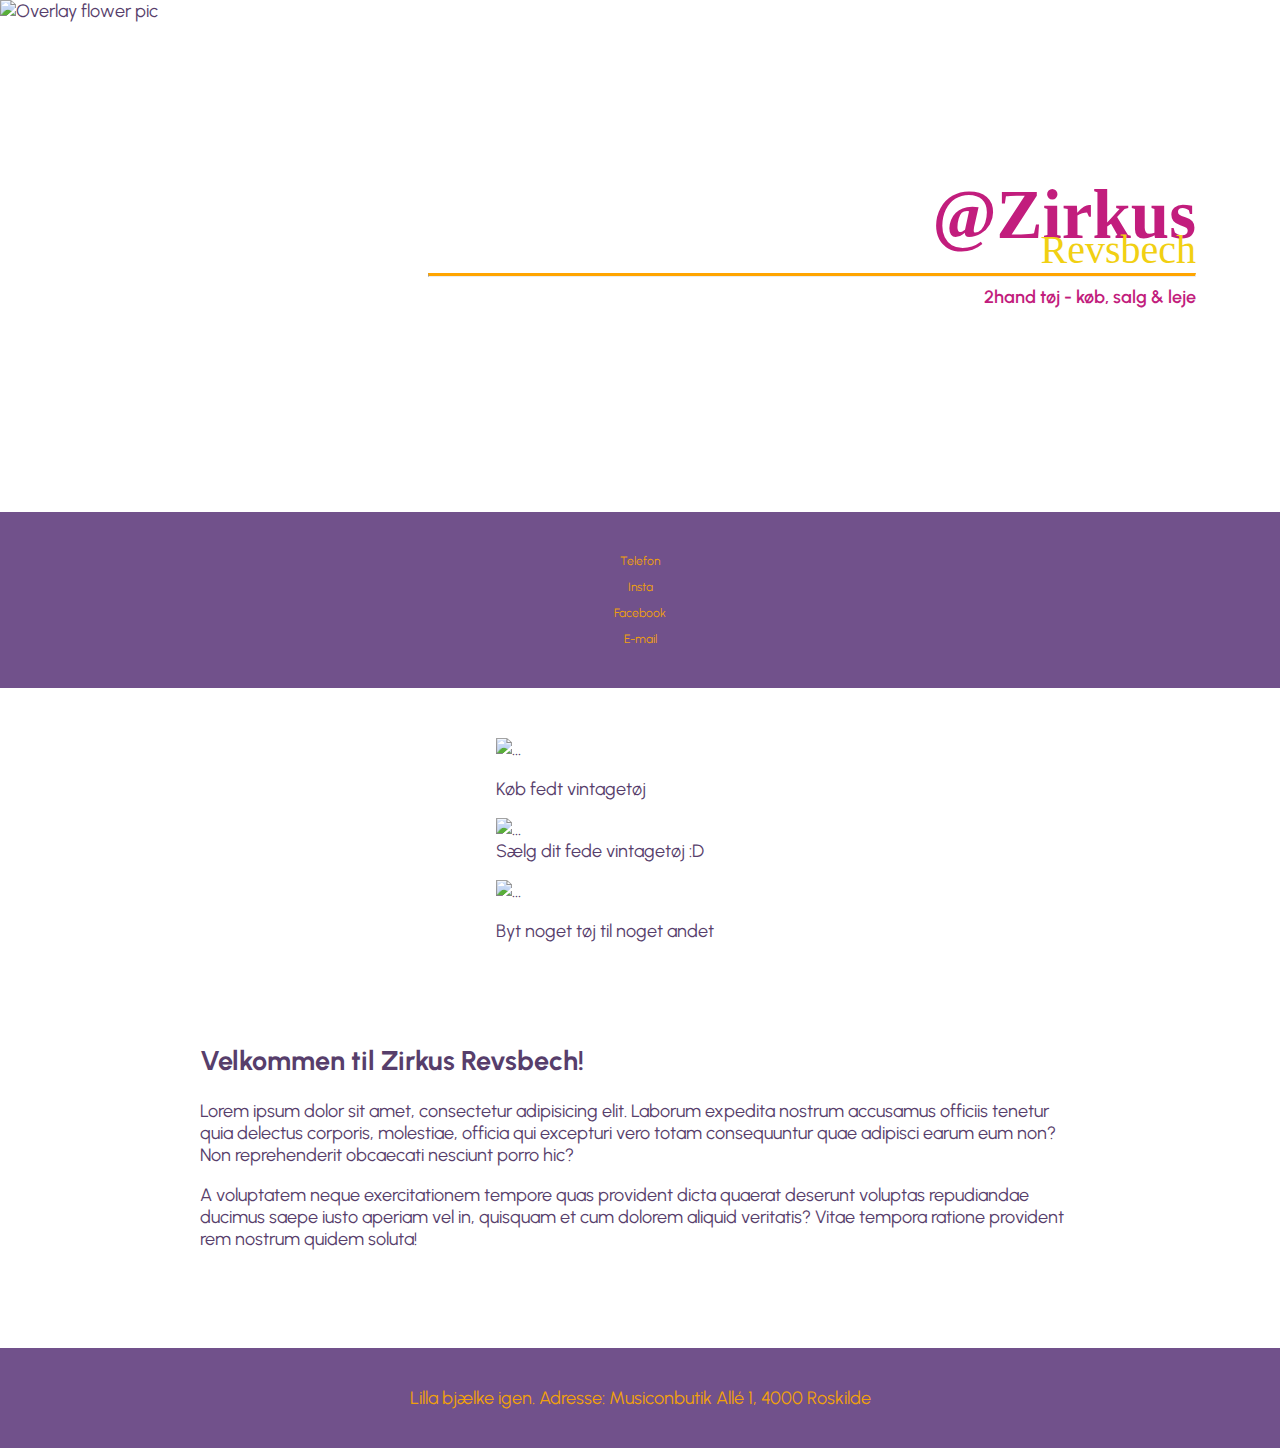
==== zirkusrevsbech/index.html @ bc8500e8 "projects directory for adding future static projects" ====
<!DOCTYPE html>
<html lang="da">
<head>
    <meta charset="UTF-8">
    <meta http-equiv="X-UA-Compatible" content="IE=edge">
    <meta name="viewport" content="width=device-width, initial-scale=1.0">
    <meta name="robots" content="noindex">
    <title>Zirkus Revsbech Dev</title>

    <link rel="preconnect" href="https://fonts.googleapis.com">
    <link rel="preconnect" href="https://fonts.gstatic.com" crossorigin>
    <link href="https://fonts.googleapis.com/css2?family=Urbanist:ital,wght@0,100;0,200;0,300;1,100;1,200;1,300&display=swap" rel="stylesheet">
    <link href="https://cdn.jsdelivr.net/npm/bootstrap@5.0.2/dist/css/bootstrap.min.css" rel="stylesheet" integrity="sha384-EVSTQN3/azprG1Anm3QDgpJLIm9Nao0Yz1ztcQTwFspd3yD65VohhpuuCOmLASjC" crossorigin="anonymous">
    <script src="https://cdn.jsdelivr.net/npm/bootstrap@5.0.2/dist/js/bootstrap.bundle.min.js" integrity="sha384-MrcW6ZMFYlzcLA8Nl+NtUVF0sA7MsXsP1UyJoMp4YLEuNSfAP+JcXn/tWtIaxVXM" crossorigin="anonymous"></script>
    <script src="https://kit.fontawesome.com/603271f4a3.js" crossorigin="anonymous"></script>
    <link rel="stylesheet" href="styles.css">
</head>
<body>
    <img class="flowers" src="images/vippng.com-bohemian-png-2081643.png" alt="Overlay flower pic">
    <div class="head">
        <div class="titlebox shadow">
            <div class="title-content">

                <div class="zirkus">
                    @Zirkus
                </div>
                <div class="revsbech">
                    Revsbech
                </div>
                <hr style="color: orange; border-top: 3px solid orange;" class="ruler">
                <div class="slogan">2hand tøj - køb, salg & leje</div>
            </div>
        </div>
    </div>
    <div class="purple container-fluid subheader shadow">
        <div class="row social-icons">
            <div class="col-2 col-sm-1 p-0">
                <i class="fas fa-phone-square"></i>
                <p class="icon-title">
                    Telefon
                </p>
            </div>
            <div class="col-2 col-sm-1 p-0">
                <i class="fab fa-instagram-square"></i>
                <p class="icon-title">
                    Insta
                </p>
            </div>
            <div class="col-2 col-sm-1 p-0">
                <i class="fab fa-facebook-square"></i>
                <p class="icon-title">
                    Facebook
                </p>
            </div>
            <div class="col-2 col-sm-1 p-0">
                <i class="fas fa-envelope-square"></i>
                <p class="icon-title">
                    E-mail
                </p>
            </div>
        </div>
    </div>

<main>
    <div class="container-fluid cards">
        <div class="row justify-content-between">
            
            <div class="col col-12 col-md-3">
                
                <div class="card shadow" style="width: 18rem;">
                    <img src="images/clothes.jpeg" class="card-img-top" alt="...">
                    <div class="card-body">
                        <p class="card-text">Køb fedt vintagetøj</p>
                    </div>
                </div>
            </div>
            <div class="col col-12 col-md-3">
                <div class="card shadow" style="width: 18rem;">
                    <img src="images/clothes.jpeg" class="card-img-top" alt="...">
                    <div class="card-body">Sælg dit fede vintagetøj :D</p>
                    </div>
                </div>
            </div>
            <div class="col col-12 col-md-3">
                <div class="card shadow" style="width: 18rem;">
                    <img src="images/clothes.jpeg" class="card-img-top" alt="...">
                    <div class="card-body">
                        <p class="card-text">Byt noget tøj til noget andet </p>
                    </div>
                </div>
            </div>
        </div>
    </div>
    
    <div class="container-fluid">
        <div class="row">
            <div class="col myrow shadow">
                <h2>
                    Velkommen til Zirkus Revsbech!
                </h2>
                <p>
                    Lorem ipsum dolor sit amet, consectetur adipisicing elit. Laborum expedita nostrum accusamus officiis tenetur quia delectus corporis, molestiae, officia qui excepturi vero totam consequuntur quae adipisci earum eum non? Non reprehenderit obcaecati nesciunt porro hic? 
                </p>
                <p>
                    A voluptatem neque exercitationem tempore quas provident dicta quaerat deserunt voluptas repudiandae ducimus saepe iusto aperiam vel in, quisquam et cum dolorem aliquid veritatis? Vitae tempora ratione provident rem nostrum quidem soluta!
                </p>
            </div>
        </div>
    </div>
</main>
    
    <footer class="purple container-fluid shadow">
        <div class="row">
            <div class="col">
                Lilla bjælke igen. Adresse: Musiconbutik Allé 1, 4000 Roskilde
            </div>
        </div>
    </footer>
        
        
    </body>
    </html>
---- zirkusrevsbech/styles.css ----
html {
  padding: 0;
}

html body {
  margin: 0;
  padding-bottom: 100px;
  position: relative;
  min-height: 100vh;
  background-image: url("images/pastel_flowers.jpeg");
  background-repeat: repeat;
  background-size: 40%;
  background-attachment: fixed;
  color: #573e6b;
  font-family: 'Urbanist', sans-serif;
  font-weight: 400;
  font-size: 18px;
}

html body .container-fluid {
  margin-bottom: 50px;
}

html main {
  width: 100%;
  max-width: 1000px;
  margin: auto;
}

.flowers {
  width: 65%;
  position: absolute;
  left: 0;
  top: 0;
  z-index: 2;
}

.head {
  background: url("images/Anne-Sofie-visitkort.jpg") rgba(255, 255, 255, 0.3);
  height: 40vw;
  width: 100%;
  background-position: center;
  background-size: cover;
  display: -webkit-box;
  display: -ms-flexbox;
  display: flex;
  -webkit-box-align: center;
      -ms-flex-align: center;
          align-items: center;
  -webkit-box-pack: end;
      -ms-flex-pack: end;
          justify-content: flex-end;
}

@media only screen and (max-width: 662px) {
  .head {
    height: 265px;
  }
}

.head .titlebox {
  background-color: rgba(255, 255, 255, 0.6);
  height: 80%;
  width: 60%;
  margin-right: 5%;
  padding: 20px;
  display: -webkit-box;
  display: -ms-flexbox;
  display: flex;
}

.head .titlebox .title-content {
  margin: auto;
  width: 100%;
}

.head .titlebox .zirkus {
  color: #c21d7d;
  font-family: -webkit-pictograph;
  font-size: 69px;
  font-weight: 900;
  line-height: 21px;
}

.head .titlebox .revsbech {
  color: #f1d013;
  font-size: 40px;
  font-family: cursive;
}

@media only screen and (max-width: 662px) {
  .head .titlebox .zirkus {
    font-size: 12vw;
  }
  .head .titlebox .revsbech {
    font-size: 7vw;
  }
}

.head .titlebox hr {
  margin-top: 0;
}

.head .titlebox .slogan {
  color: #c21d7d;
  font-weight: 600;
}

.head .titlebox div {
  text-align: right;
}

.purple {
  width: 100%;
  background-color: #71518b;
  color: #f0a00b;
  text-align: center;
}

.purple .social-icons {
  -webkit-box-pack: center;
      -ms-flex-pack: center;
          justify-content: center;
}

.purple .social-icons .col-sm-1 {
  margin: 0 10px;
}

.purple .icon-title {
  font-size: 12px;
}

.purple .fab, .purple .fas {
  font-size: 2.6em;
}

.purple.subheader {
  overflow: hidden;
  padding: 30px 0;
}

.row {
  padding: 0 30px;
}

.row .col {
  padding: 0;
}

.cards .card {
  margin: auto;
  max-width: 100%;
  height: 100%;
}

.cards .col {
  margin-bottom: 15px;
}

.myrow {
  background-color: white;
  padding: 30px !important;
}

footer {
  margin-bottom: 0 !important;
  display: -webkit-box;
  display: -ms-flexbox;
  display: flex;
  -webkit-box-pack: center;
      -ms-flex-pack: center;
          justify-content: center;
  -webkit-box-align: center;
      -ms-flex-align: center;
          align-items: center;
  position: absolute;
  bottom: 0;
  width: 100%;
  height: 100px;
}
/*# sourceMappingURL=styles.css.map */
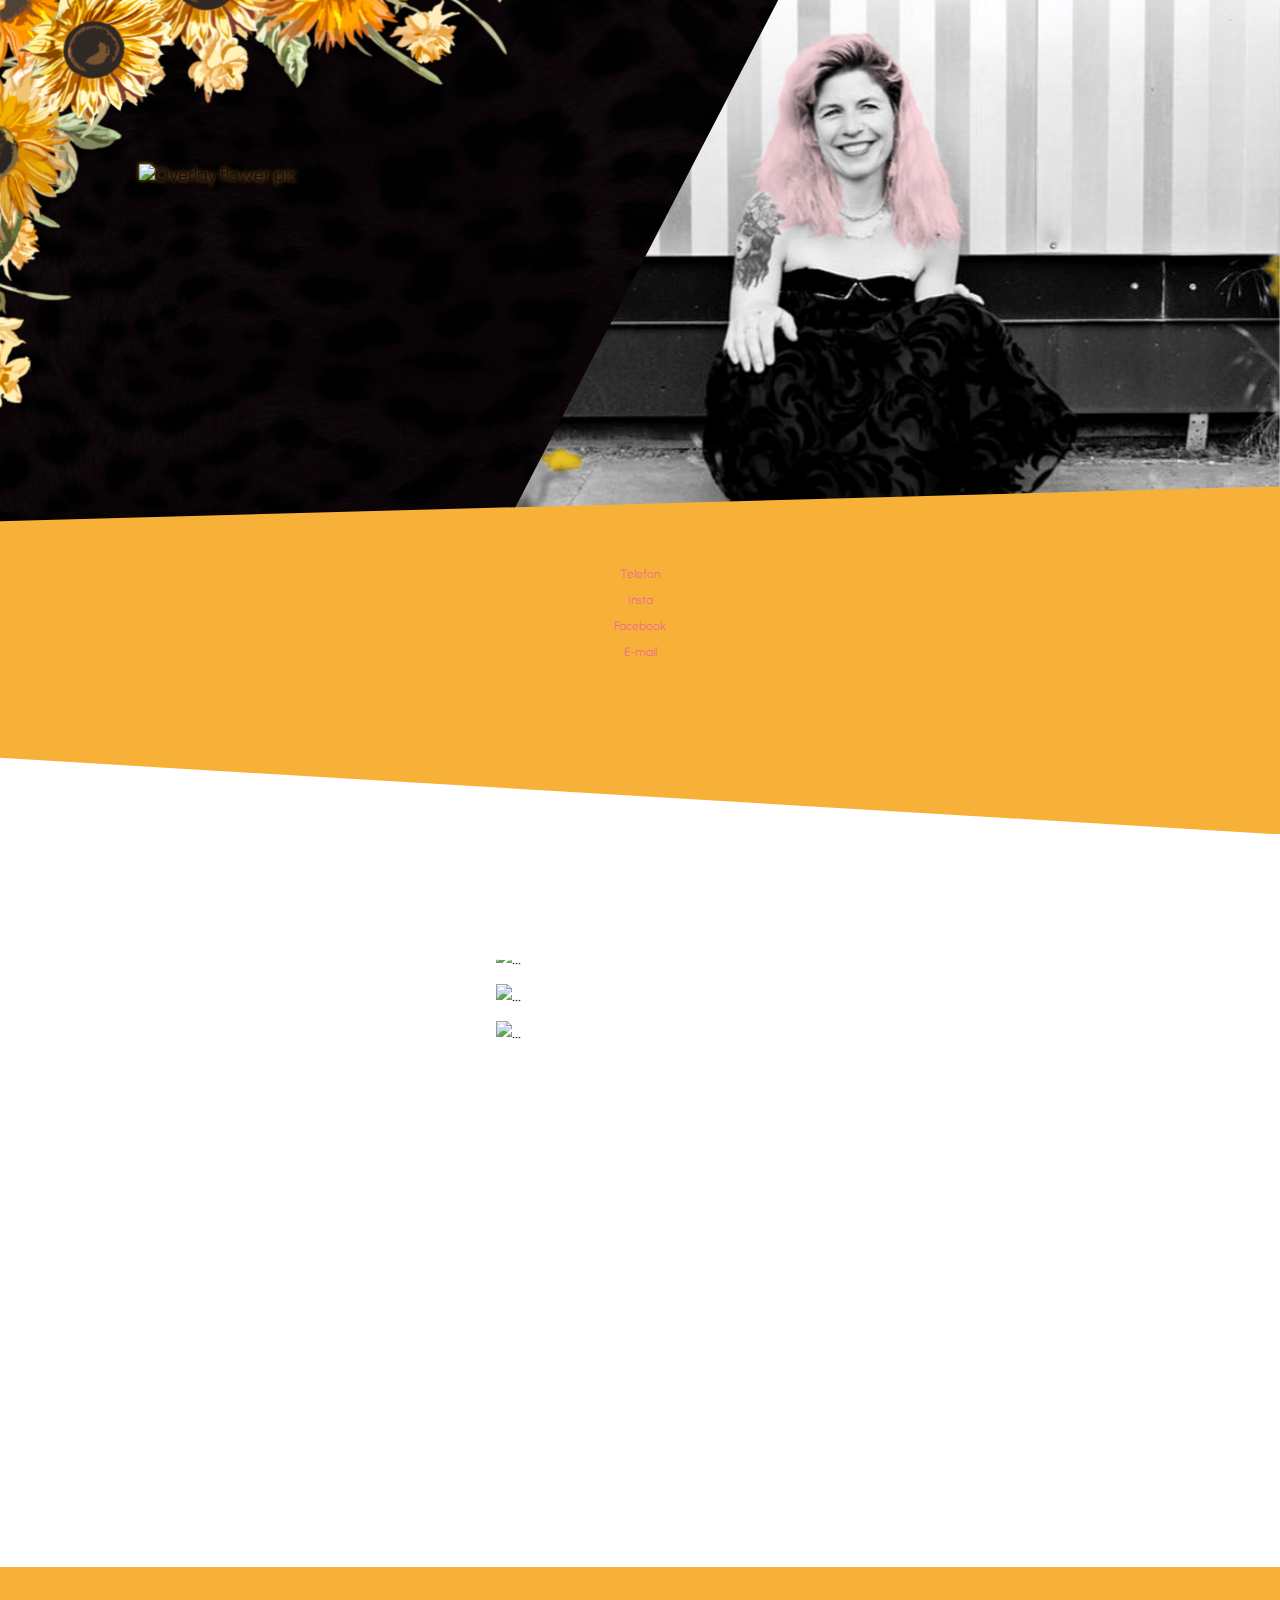
==== commit 7d6b2205: "sunflower theme" ====
--- a/zirkusrevsbech/index.html
+++ b/zirkusrevsbech/index.html
@@ -13,24 +13,26 @@
     <link href="https://cdn.jsdelivr.net/npm/bootstrap@5.0.2/dist/css/bootstrap.min.css" rel="stylesheet" integrity="sha384-EVSTQN3/azprG1Anm3QDgpJLIm9Nao0Yz1ztcQTwFspd3yD65VohhpuuCOmLASjC" crossorigin="anonymous">
     <script src="https://cdn.jsdelivr.net/npm/bootstrap@5.0.2/dist/js/bootstrap.bundle.min.js" integrity="sha384-MrcW6ZMFYlzcLA8Nl+NtUVF0sA7MsXsP1UyJoMp4YLEuNSfAP+JcXn/tWtIaxVXM" crossorigin="anonymous"></script>
     <script src="https://kit.fontawesome.com/603271f4a3.js" crossorigin="anonymous"></script>
-    <link rel="stylesheet" href="styles.css">
+    <script src="src/scripts/include.js"></script>
+    <link rel="stylesheet" href="src/styles/styles.css">
 </head>
 <body>
-    <img class="flowers" src="images/vippng.com-bohemian-png-2081643.png" alt="Overlay flower pic">
+    <img class="flowers" src="images/Solsikkehjorne.png" alt="Overlay flower pic">
     <div class="head">
-        <div class="titlebox shadow">
+        <div class="lefthead">
+            <div class="bg-wrapper"></div>
             <div class="title-content">
-
-                <div class="zirkus">
-                    @Zirkus
-                </div>
-                <div class="revsbech">
-                    Revsbech
-                </div>
-                <hr style="color: orange; border-top: 3px solid orange;" class="ruler">
-                <div class="slogan">2hand tøj - køb, salg & leje</div>
+                <img class="logo" src="images/Logo_ZR_cropped.svg" alt="Overlay flower pic">
             </div>
         </div>
+        <div class="righthead">
+            <div class="title-content">
+                <img class="sofie" src="images/insta/Anne-Sofie_Funk.jpg" alt="Overlay flower pic">
+            </div>
+        </div>
+
+
+
     </div>
     <div class="purple container-fluid subheader shadow">
         <div class="row social-icons">
@@ -65,45 +67,46 @@
     <div class="container-fluid cards">
         <div class="row justify-content-between">
             
-            <div class="col col-12 col-md-3">
+            <div class="editable col col-12 col-md-3">
                 
                 <div class="card shadow" style="width: 18rem;">
                     <img src="images/clothes.jpeg" class="card-img-top" alt="...">
                     <div class="card-body">
-                        <p class="card-text">Køb fedt vintagetøj</p>
+                        <div w3-include-html="tekster/blok1.html"></div>
                     </div>
                 </div>
             </div>
-            <div class="col col-12 col-md-3">
+            <div class="editable col col-12 col-md-3">
                 <div class="card shadow" style="width: 18rem;">
                     <img src="images/clothes.jpeg" class="card-img-top" alt="...">
-                    <div class="card-body">Sælg dit fede vintagetøj :D</p>
+                    <div class="card-body">
+                        <div w3-include-html="tekster/blok2.html"></div>
                     </div>
                 </div>
             </div>
-            <div class="col col-12 col-md-3">
+            <div class="editable col col-12 col-md-3">
                 <div class="card shadow" style="width: 18rem;">
                     <img src="images/clothes.jpeg" class="card-img-top" alt="...">
                     <div class="card-body">
-                        <p class="card-text">Byt noget tøj til noget andet </p>
+                        <div w3-include-html="tekster/blok3.html"></div>
                     </div>
                 </div>
             </div>
-        </div>
-    </div>
-    
-    <div class="container-fluid">
-        <div class="row">
-            <div class="col myrow shadow">
-                <h2>
-                    Velkommen til Zirkus Revsbech!
-                </h2>
-                <p>
-                    Lorem ipsum dolor sit amet, consectetur adipisicing elit. Laborum expedita nostrum accusamus officiis tenetur quia delectus corporis, molestiae, officia qui excepturi vero totam consequuntur quae adipisci earum eum non? Non reprehenderit obcaecati nesciunt porro hic? 
-                </p>
-                <p>
-                    A voluptatem neque exercitationem tempore quas provident dicta quaerat deserunt voluptas repudiandae ducimus saepe iusto aperiam vel in, quisquam et cum dolorem aliquid veritatis? Vitae tempora ratione provident rem nostrum quidem soluta!
-                </p>
+            </div>
+            </div>
+            
+            <div class="container-fluid">
+                <div class="row">
+                    <div class="editable col myrow shadow">
+                        <div w3-include-html="tekster/nyheder.html"></div>
+            </div>
+            </div>
+            </div>
+            
+            <div class="container-fluid">
+                <div class="row">
+                    <div class="editable col myrow shadow">
+                        <div w3-include-html="tekster/beskrivelse.html"></div>
             </div>
         </div>
     </div>
@@ -112,11 +115,14 @@
     <footer class="purple container-fluid shadow">
         <div class="row">
             <div class="col">
-                Lilla bjælke igen. Adresse: Musiconbutik Allé 1, 4000 Roskilde
+                <div w3-include-html="tekster/footer.html"></div>
             </div>
         </div>
     </footer>
-        
-        
+
+    <script>
+        includeHTML()
+    </script>
+
     </body>
-    </html>+    </html>
--- a/zirkusrevsbech/src/styles/styles.css
+++ b/zirkusrevsbech/src/styles/styles.css
@@ -0,0 +1,306 @@
+html {
+  padding: 0;
+}
+
+html body {
+  margin: 0;
+  padding-bottom: 100px;
+  position: relative;
+  min-height: 100vh;
+  background-image: url("../../images/pastel_flowers.jpeg");
+  background-repeat: repeat;
+  background-size: 40%;
+  background-attachment: fixed;
+  color: #260021;
+  font-family: 'Urbanist', sans-serif;
+  font-weight: 400;
+  font-size: 18px;
+}
+
+html body .container-fluid {
+  margin-bottom: 50px;
+}
+
+html main {
+  padding-top: 32vw;
+  width: 100%;
+  max-width: 1000px;
+  margin: auto;
+}
+
+@media only screen and (max-width: 662px) {
+  html main {
+    padding-top: 60vw;
+  }
+}
+
+.flowers {
+  width: 40%;
+  position: fixed;
+  z-index: 2;
+}
+
+@media only screen and (max-width: 662px) {
+  .flowers {
+    width: 60%;
+    position: fixed;
+    z-index: 2;
+  }
+}
+
+.head {
+  position: relative;
+  height: 42vw;
+  width: 100%;
+  display: -webkit-box;
+  display: -ms-flexbox;
+  display: flex;
+  -webkit-box-align: center;
+      -ms-flex-align: center;
+          align-items: center;
+  -webkit-box-pack: end;
+      -ms-flex-pack: end;
+          justify-content: flex-end;
+  -webkit-filter: drop-shadow(-1px 6px 3px rgba(50, 50, 0, 0.5));
+          filter: drop-shadow(-1px 6px 3px rgba(50, 50, 0, 0.5));
+}
+
+@media only screen and (max-width: 662px) {
+  .head {
+    height: 70vw;
+  }
+}
+
+.head .lefthead {
+  -webkit-clip-path: polygon(0% 0, 95% 0, 61% 100%, 0% 100%);
+          clip-path: polygon(0% 0, 95% 0, 61% 100%, 0% 100%);
+  position: absolute;
+  width: 64%;
+  height: 100%;
+  left: 0;
+  top: 0;
+  z-index: 1;
+}
+
+.head .lefthead .bg-wrapper {
+  width: 100%;
+  height: 100%;
+  position: absolute;
+  z-index: 0;
+  background-image: url(../../images/leppardfur.jpeg);
+  background-size: 100%;
+  -webkit-filter: brightness(0.1) saturate(0.3);
+          filter: brightness(0.1) saturate(0.3);
+}
+
+.head .lefthead img {
+  width: 37%;
+  margin-left: 17%;
+  margin-top: 20%;
+  -webkit-filter: drop-shadow(0px 0px 2px rgba(255, 236, 0, 0.6));
+          filter: drop-shadow(0px 0px 2px rgba(255, 236, 0, 0.6));
+}
+
+@media only screen and (max-width: 662px) {
+  .head .lefthead img {
+    width: 53%;
+    margin-left: 14%;
+    margin-top: 32%;
+  }
+}
+
+.head .righthead {
+  position: absolute;
+  right: 0;
+  top: 0;
+  height: 100%;
+  width: 64%;
+  margin-right: 0;
+  overflow: hidden;
+}
+
+.head .righthead .sofie {
+  width: 100%;
+  position: absolute;
+  -webkit-transform: translate(50%, -50%);
+          transform: translate(50%, -50%);
+  top: 69%;
+  right: 50%;
+}
+
+@media only screen and (max-width: 662px) {
+  .head .righthead .sofie {
+    width: 110%;
+    top: 50%;
+    right: 34%;
+  }
+}
+
+@media only screen and (max-width: 446px) {
+  .head .righthead .sofie {
+    width: 142%;
+    top: 51%;
+    right: 41%;
+  }
+}
+
+.head .righthead .title-content {
+  margin: auto;
+  width: 100%;
+}
+
+.head .righthead .zirkus {
+  color: #c21d7d;
+  font-family: -webkit-pictograph;
+  font-size: 69px;
+  font-weight: 900;
+  line-height: 21px;
+}
+
+.head .righthead .revsbech {
+  color: #ffec00;
+  font-size: 40px;
+  font-family: cursive;
+}
+
+@media only screen and (max-width: 662px) {
+  .head .righthead .zirkus {
+    font-size: 12vw;
+  }
+  .head .righthead .revsbech {
+    font-size: 7vw;
+  }
+}
+
+.head .righthead hr {
+  margin-top: 0;
+}
+
+.head .righthead .slogan {
+  color: #c21d7d;
+  font-weight: 600;
+}
+
+.head .righthead div {
+  text-align: right;
+}
+
+a {
+  color: #3f0038;
+}
+
+.container-fluid .row .editable .WordSection1 {
+  color: #260021 !important;
+  font-family: "Urbanist", sans-serif !important;
+}
+
+.container-fluid .row .editable .WordSection1 p.MsoNormal, .container-fluid .row .editable .WordSection1 li.MsoNormal, .container-fluid .row .editable .WordSection1 div.MsoNormal {
+  color: #260021 !important;
+  font-family: "Urbanist", sans-serif !important;
+}
+
+.container-fluid .row .editable h1, .container-fluid .row .editable h2, .container-fluid .row .editable h3 {
+  color: #260021 !important;
+  font-family: "Urbanist", sans-serif !important;
+  font-weight: 900;
+}
+
+.purple {
+  width: 100%;
+  background-color: #f7b138;
+  color: #eb5ea0d0;
+  text-align: center;
+}
+
+.purple .social-icons {
+  -webkit-box-pack: center;
+      -ms-flex-pack: center;
+          justify-content: center;
+}
+
+.purple .social-icons .col-sm-1 {
+  margin: 0 10px;
+}
+
+.purple .icon-title {
+  font-size: 12px;
+}
+
+.purple .fab, .purple .fas {
+  font-size: 2.6em;
+  text-shadow: #ffc600 2px 1px 0px;
+}
+
+.purple.subheader {
+  overflow: hidden;
+  padding: 69px 0;
+  -webkit-clip-path: polygon(0% 10%, 100% 0%, 100% 100%, 0% 78%);
+          clip-path: polygon(0% 10%, 100% 0%, 100% 100%, 0% 78%);
+  height: 210px;
+  position: absolute;
+  top: 38vw;
+}
+
+@media only screen and (max-width: 662px) {
+  .purple.subheader {
+    top: 55vw;
+  }
+}
+
+.row {
+  padding: 0 30px;
+}
+
+.row .col {
+  padding: 0;
+}
+
+.cards .card {
+  margin: auto;
+  max-width: 100%;
+  height: 100%;
+}
+
+.cards .card img {
+  height: 50%;
+}
+
+.cards .col {
+  margin-bottom: 15px;
+}
+
+.cards .row {
+  min-height: 350px;
+  -webkit-clip-path: polygon(0 0, 100% 10%, 100% 100%, 0% 100%);
+          clip-path: polygon(0 0, 100% 10%, 100% 100%, 0% 100%);
+}
+
+@media only screen and (max-width: 662px) {
+  .cards .row {
+    -webkit-clip-path: polygon(0 0, 100% 7%, 100% 100%, 0% 100%);
+            clip-path: polygon(0 0, 100% 7%, 100% 100%, 0% 100%);
+  }
+}
+
+.myrow {
+  background-color: white;
+  padding: 30px !important;
+}
+
+footer {
+  margin-bottom: 0 !important;
+  display: -webkit-box;
+  display: -ms-flexbox;
+  display: flex;
+  -webkit-box-pack: center;
+      -ms-flex-pack: center;
+          justify-content: center;
+  -webkit-box-align: center;
+      -ms-flex-align: center;
+          align-items: center;
+  position: absolute;
+  bottom: 0;
+  width: 100%;
+  height: 100px;
+}
+/*# sourceMappingURL=styles.css.map */